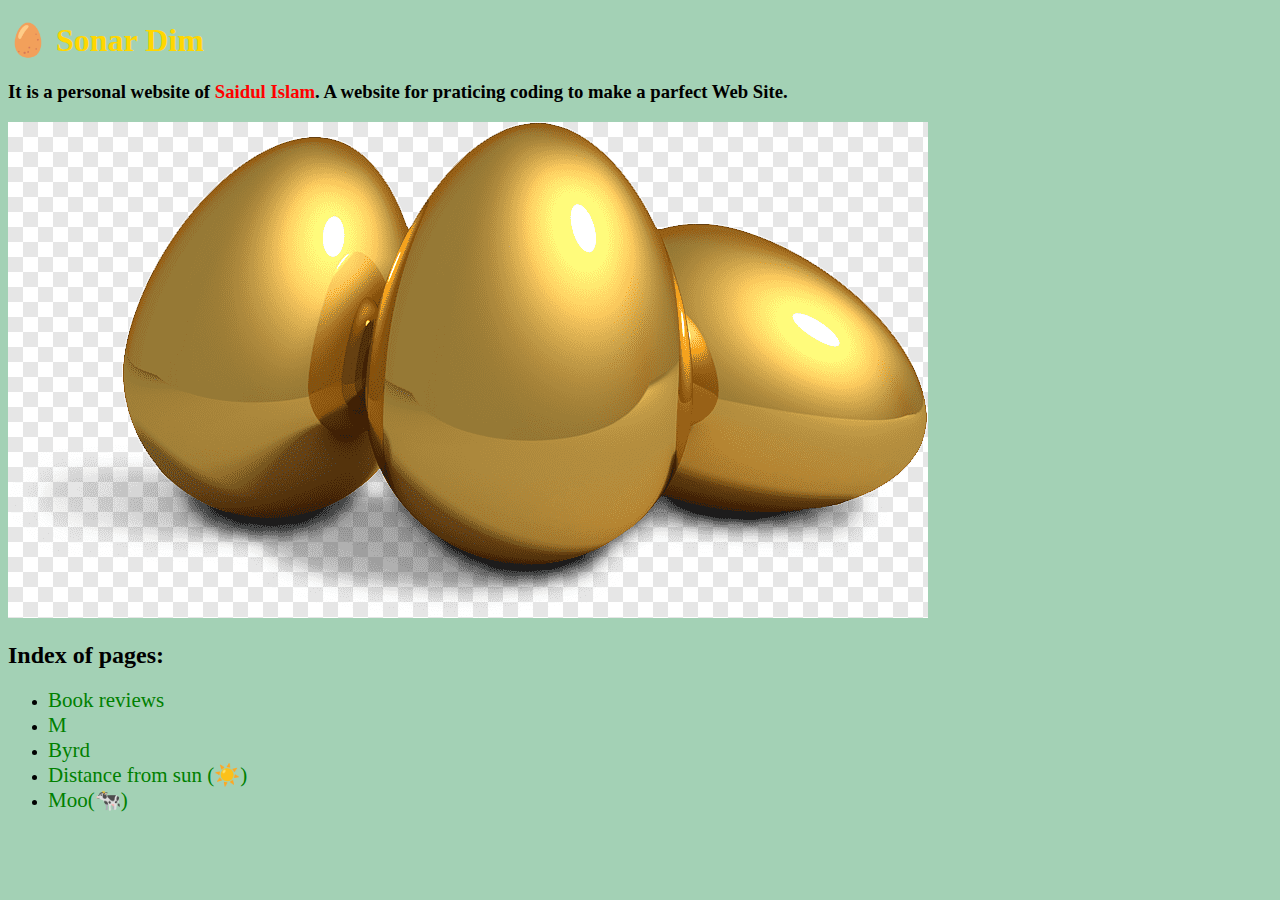
==== index.html @ 738efff1 "Update index.html" ====
<!DOCTYPE html>
<html>
  <head>
    <title>🥚 Sonar Dim</title>
    <style>
      body{
        background: rgb(163, 209, 181);
      }
      strong{
          color: red;
      }
      a{
          color: green;
          text-decoration: none;
          font-size: 21px;
      }
    </style>
  </head>
  <body>
    <h1 style=" color: gold;">🥚 Sonar Dim</h1>
    <h3>It is a personal website of <strong>Saidul Islam</strong>. A website for praticing coding to make a parfect Web Site.</h3>
    <img src="sonar-dim.png" alt="Sonar Dim">
    <p><h2>Index of pages:</h2>
    <ul>
      <li><a href="book-reviews.html">Book reviews</a></li>
      <li><a href="m.html">M</a></li>
      <li><a href="b.html">Byrd</a></li>
      <li><a href="distance-from-sun">Distance from sun (☀️)</a></li>
      <li><a href="moo.html">Moo(🐄)</a></li>
      <!--<li><a href="?">?</a></li>
      <li><a href="?">?</a></li>
      <li><a href="?">?</a></li> -->
    </ul>
  </body>
</html>
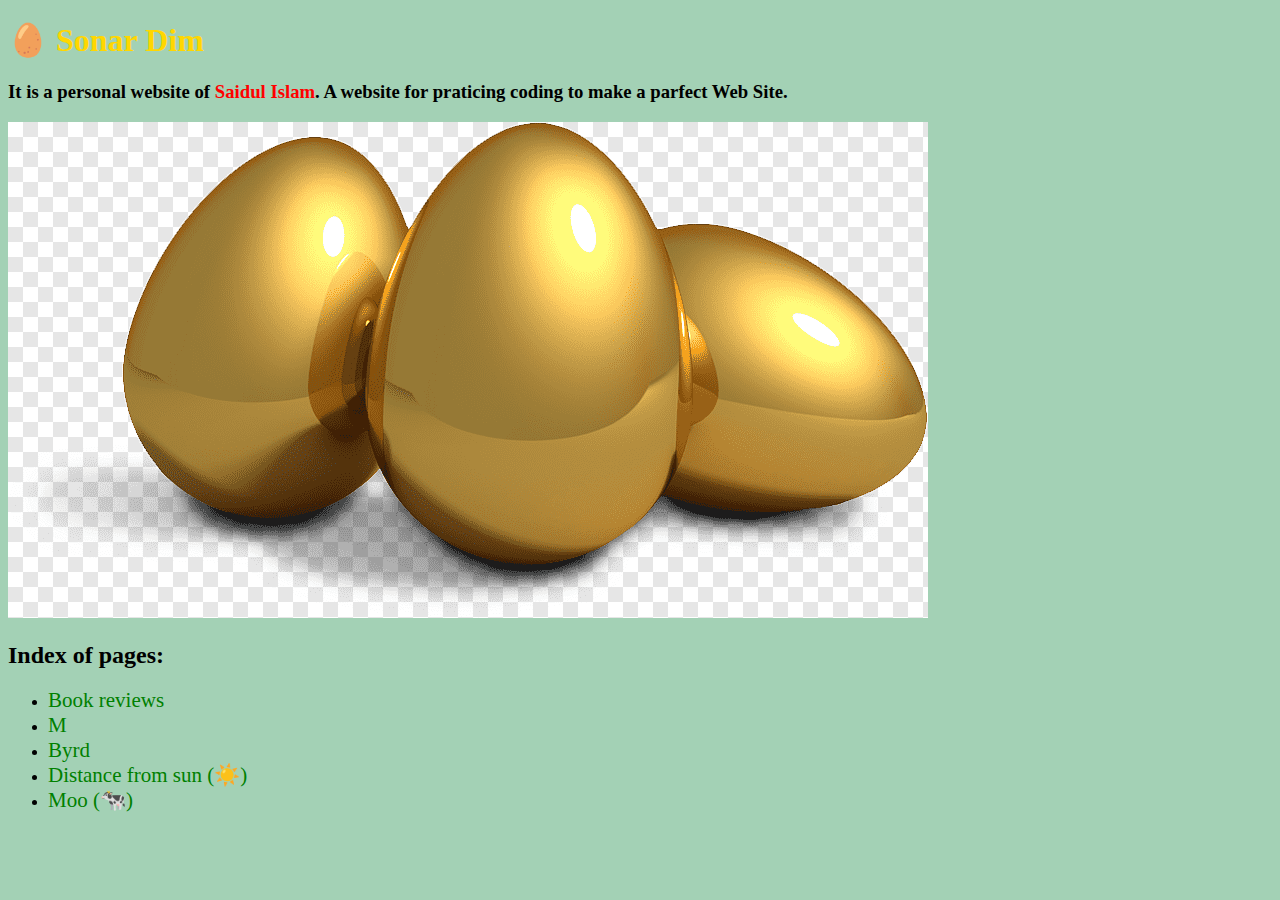
==== commit 97f410e0: "Update index.html" ====
--- a/index.html
+++ b/index.html
@@ -26,7 +26,7 @@
       <li><a href="m.html">M</a></li>
       <li><a href="b.html">Byrd</a></li>
       <li><a href="distance-from-sun">Distance from sun (☀️)</a></li>
-      <li><a href="moo.html">Moo(🐄)</a></li>
+      <li><a href="moo.html">Moo (🐄)</a></li>
       <!--<li><a href="?">?</a></li>
       <li><a href="?">?</a></li>
       <li><a href="?">?</a></li> -->
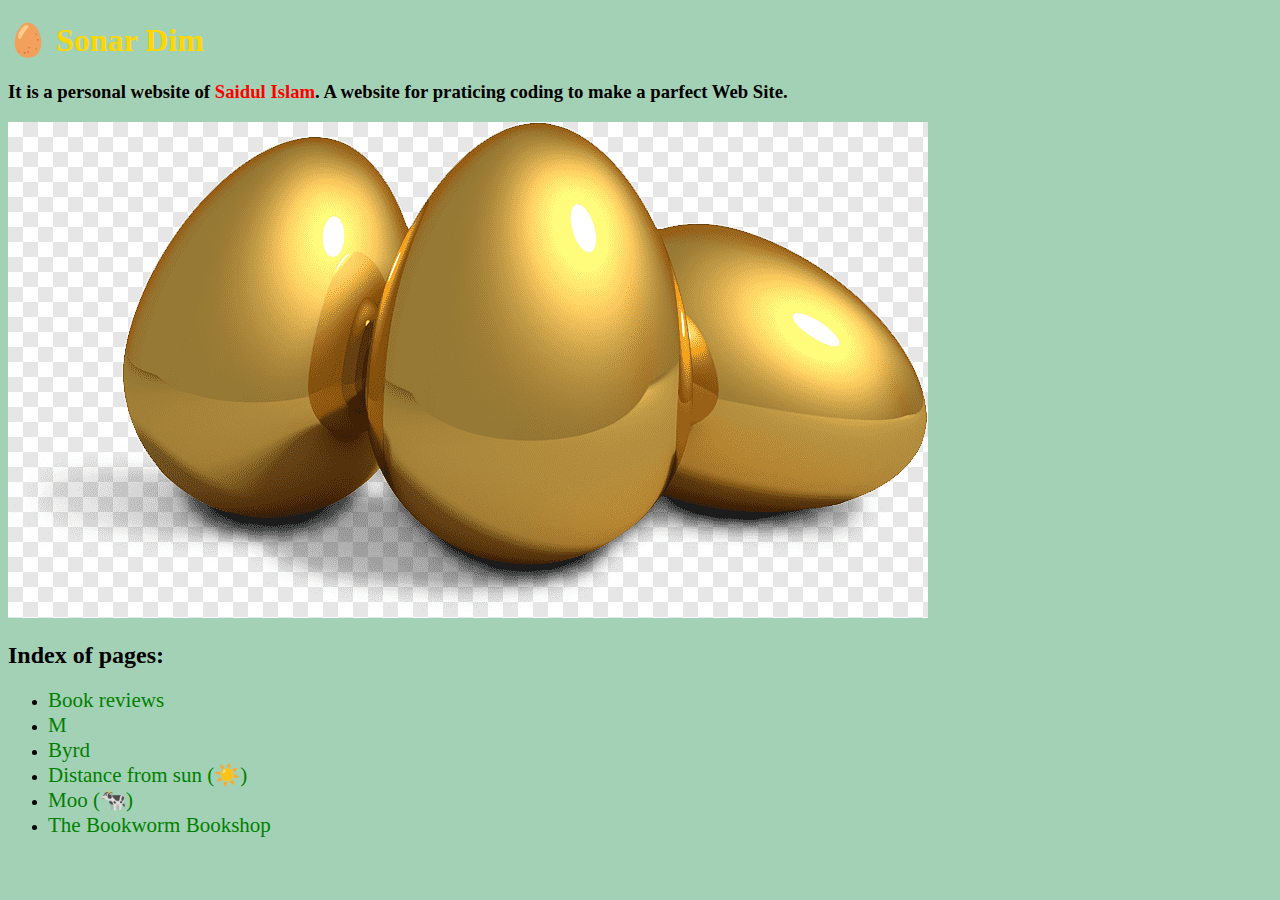
==== commit 5aba6b69: "Update index.html" ====
--- a/index.html
+++ b/index.html
@@ -27,8 +27,8 @@
       <li><a href="b.html">Byrd</a></li>
       <li><a href="distance-from-sun">Distance from sun (☀️)</a></li>
       <li><a href="moo.html">Moo (🐄)</a></li>
+      <li><a href="bookworm.html">The Bookworm Bookshop</a></li>
       <!--<li><a href="?">?</a></li>
-      <li><a href="?">?</a></li>
       <li><a href="?">?</a></li> -->
     </ul>
   </body>
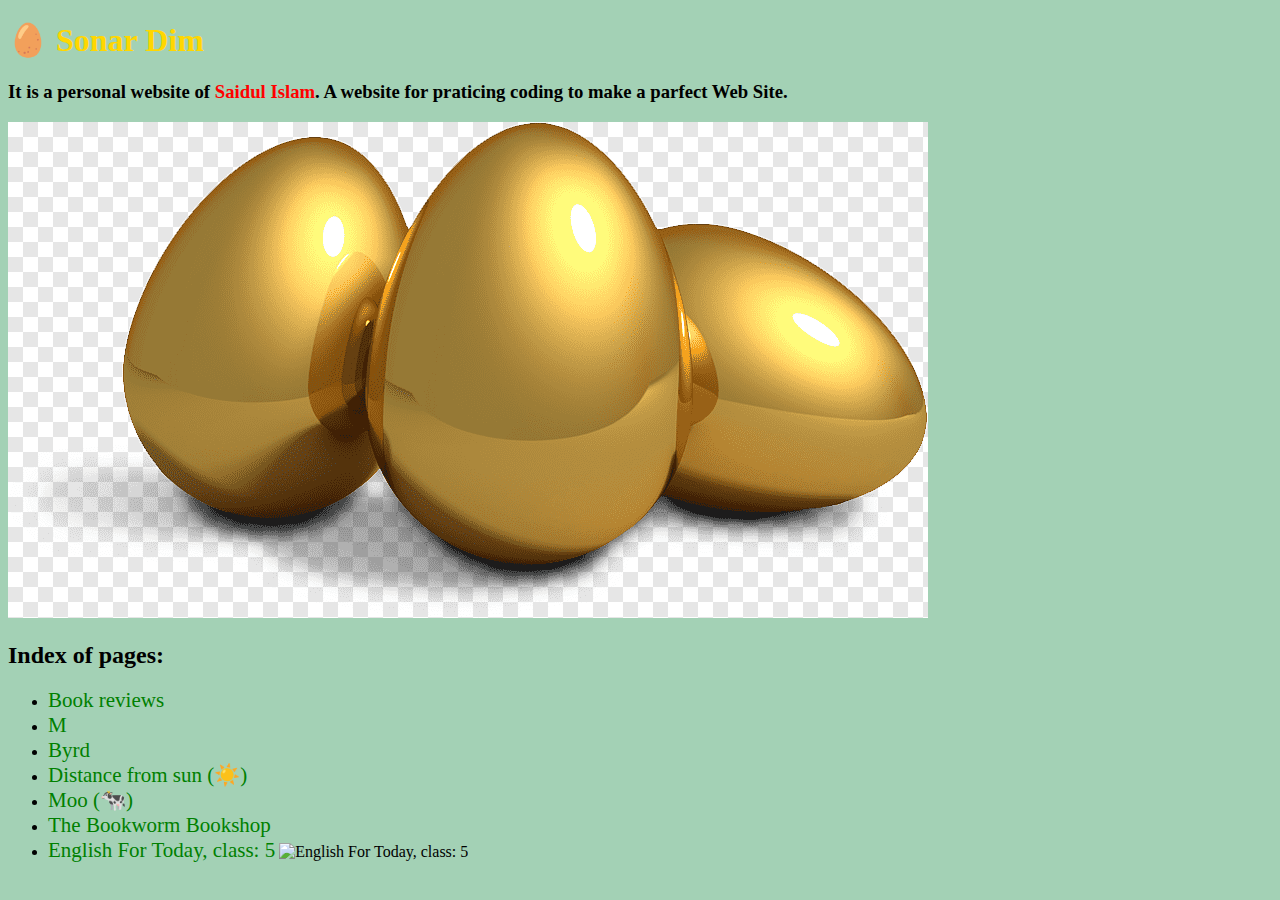
==== commit 2c3e33e6: "Update index.html" ====
--- a/index.html
+++ b/index.html
@@ -28,8 +28,10 @@
       <li><a href="distance-from-sun">Distance from sun (☀️)</a></li>
       <li><a href="moo.html">Moo (🐄)</a></li>
       <li><a href="bookworm.html">The Bookworm Bookshop</a></li>
-      <!--<li><a href="?">?</a></li>
-      <li><a href="?">?</a></li> -->
+      <li><a href="english-for-today.html">English For Today, class: 5</a>
+        <img src="cover-english-for-today.png" alt="English For Today, class: 5">
+      </li>
+      <!--<li><a href="?">?</a></li> -->
     </ul>
   </body>
 </html>
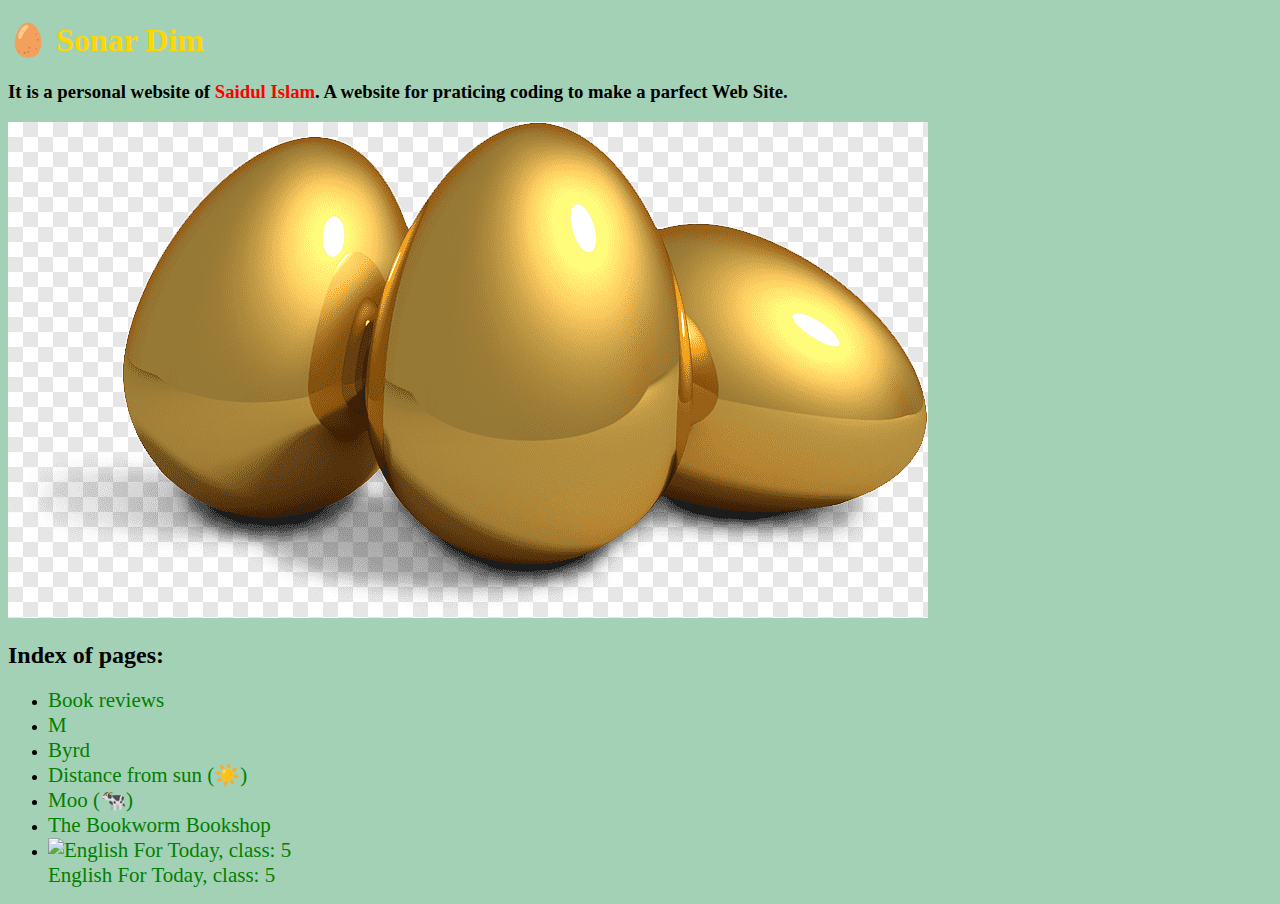
==== commit 6dcead3d: "Update index.html" ====
--- a/index.html
+++ b/index.html
@@ -28,8 +28,9 @@
       <li><a href="distance-from-sun">Distance from sun (☀️)</a></li>
       <li><a href="moo.html">Moo (🐄)</a></li>
       <li><a href="bookworm.html">The Bookworm Bookshop</a></li>
-      <li><a href="english-for-today.html">English For Today, class: 5</a>
-        <img src="cover-english-for-today.png" alt="English For Today, class: 5">
+      <li><a href="english-for-today.html">
+        <img src="cover-english-for-today.png" alt="English For Today, class: 5" width="25%"><br>
+        English For Today, class: 5</a>
       </li>
       <!--<li><a href="?">?</a></li> -->
     </ul>
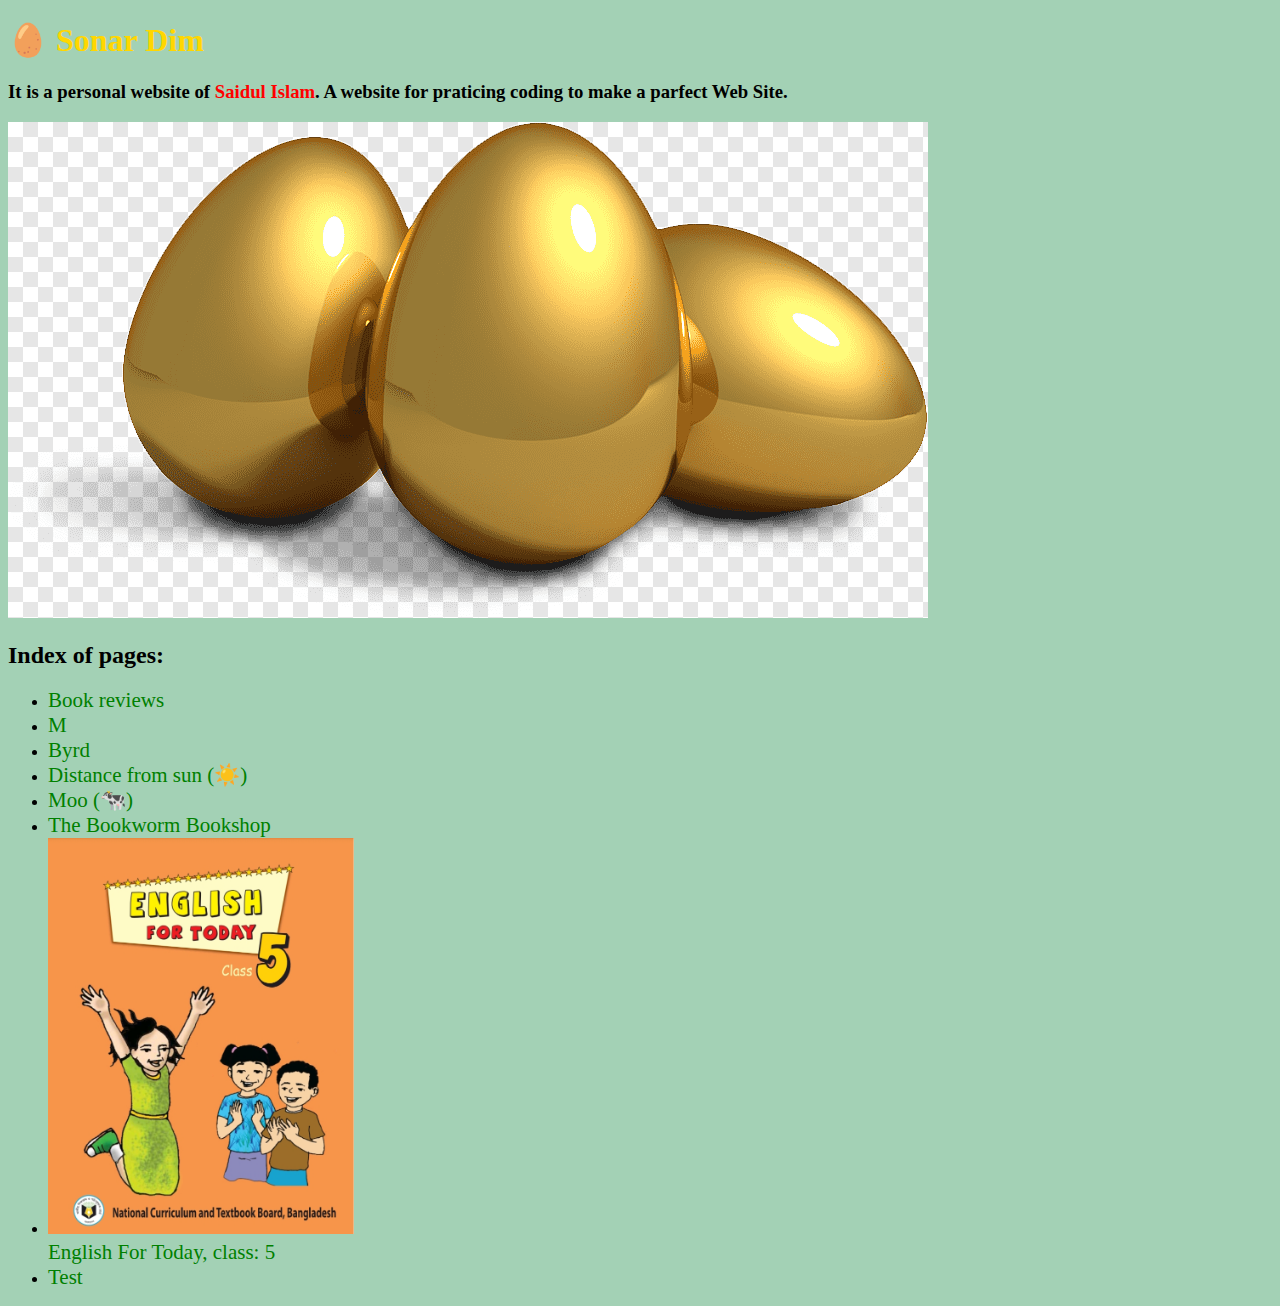
==== commit c035f08a: "Update index.html" ====
--- a/index.html
+++ b/index.html
@@ -32,7 +32,7 @@
         <img src="cover-english-for-today.png" alt="English For Today, class: 5" width="25%"><br>
         English For Today, class: 5</a>
       </li>
-      <!--<li><a href="?">?</a></li> -->
+      <li><a href="test.html">Test</a></li><!-- -->
     </ul>
   </body>
 </html>
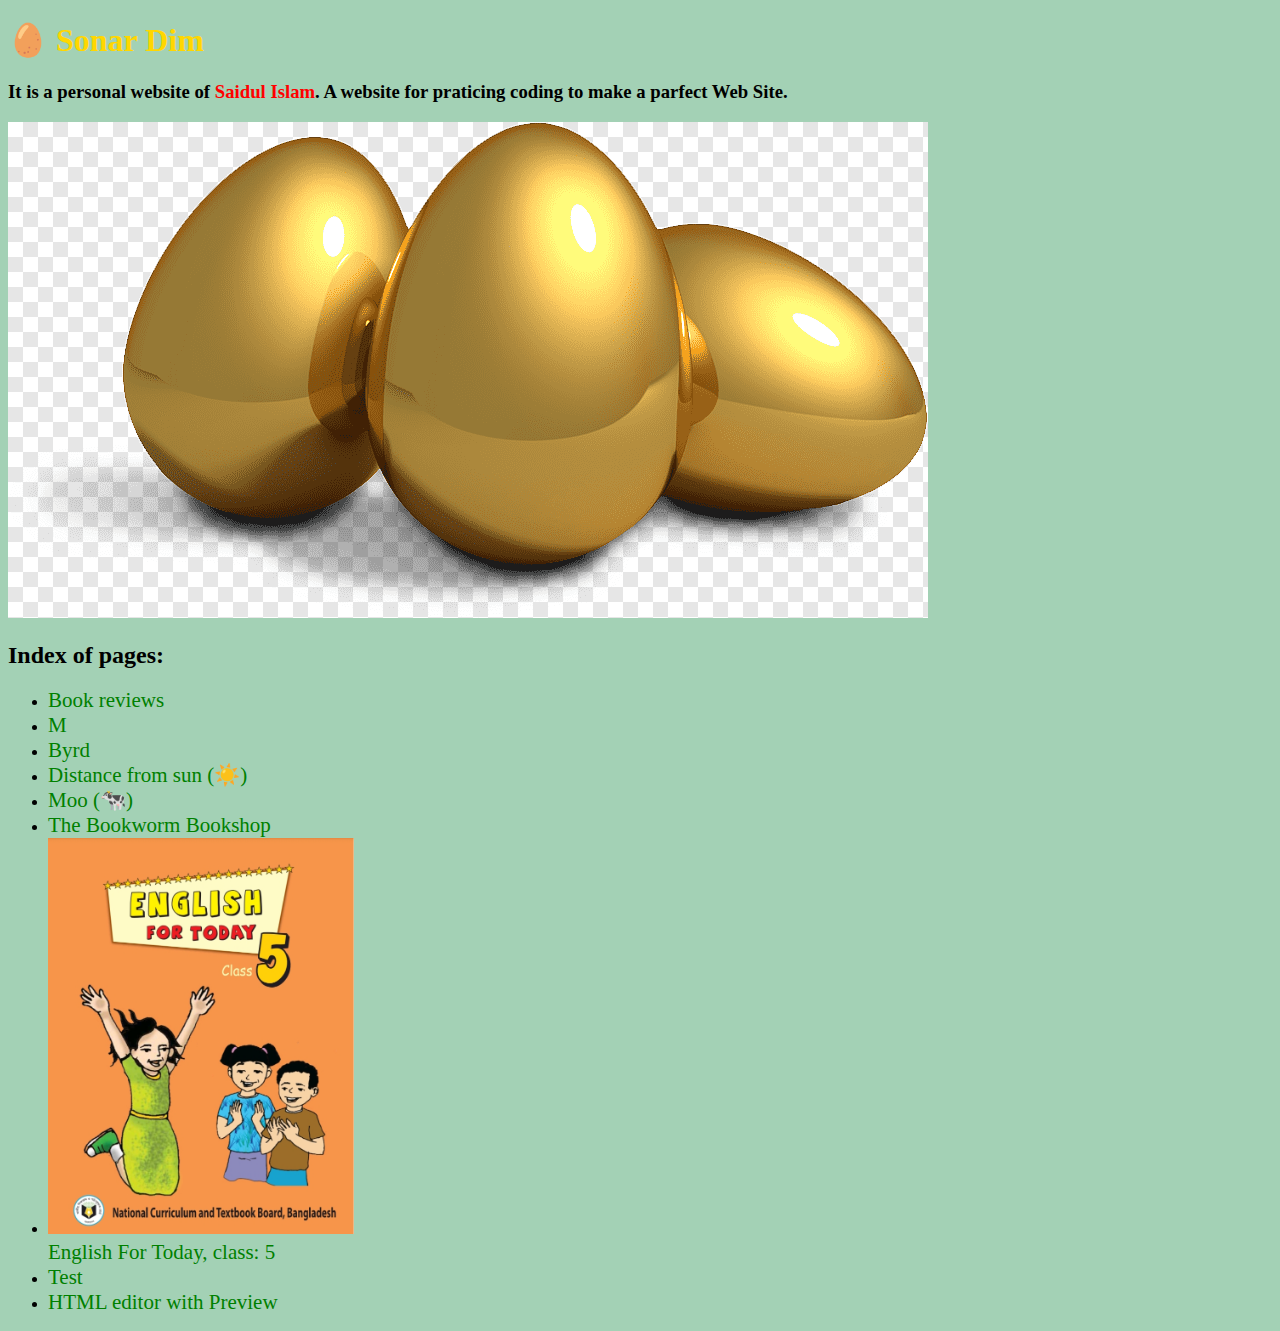
==== commit e47de4da: "Update index.html" ====
--- a/index.html
+++ b/index.html
@@ -32,7 +32,9 @@
         <img src="cover-english-for-today.png" alt="English For Today, class: 5" width="25%"><br>
         English For Today, class: 5</a>
       </li>
-      <li><a href="test.html">Test</a></li><!-- -->
+      <li><a href="test.html">Test</a></li>
+      <li><a href="html-editor.html">HTML editor with Preview</a></li>
+      <!-- -->
     </ul>
   </body>
 </html>
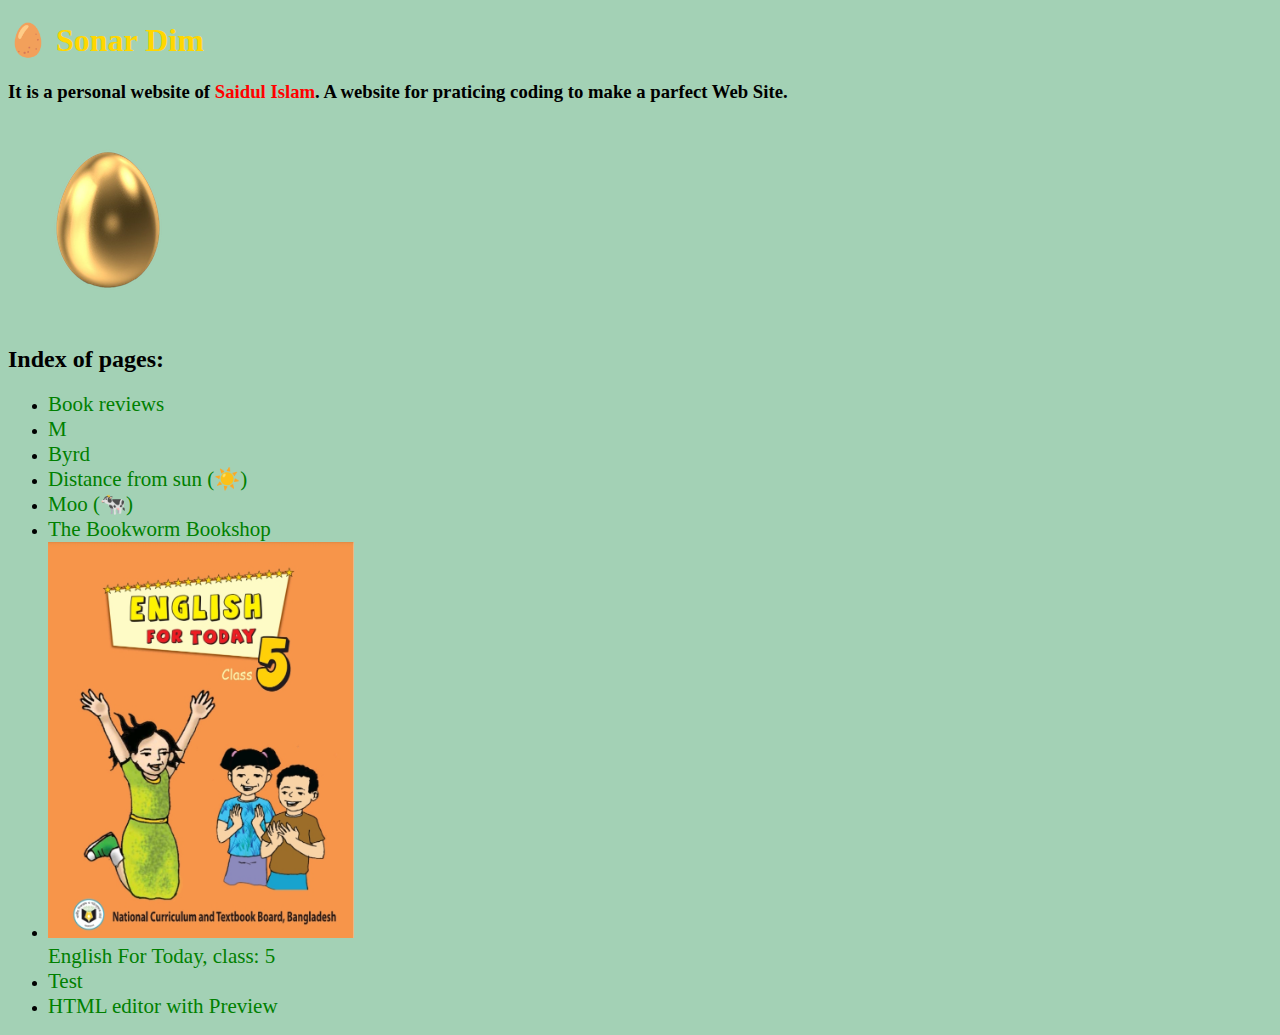
==== commit 72918acf: "Update index.html" ====
--- a/index.html
+++ b/index.html
@@ -19,7 +19,7 @@
   <body>
     <h1 style=" color: gold;">🥚 Sonar Dim</h1>
     <h3>It is a personal website of <strong>Saidul Islam</strong>. A website for praticing coding to make a parfect Web Site.</h3>
-    <img src="sonar-dim.png" alt="Sonar Dim">
+    <img src="logo.png" alt="Sonar Dim">
     <p><h2>Index of pages:</h2>
     <ul>
       <li><a href="book-reviews.html">Book reviews</a></li>
